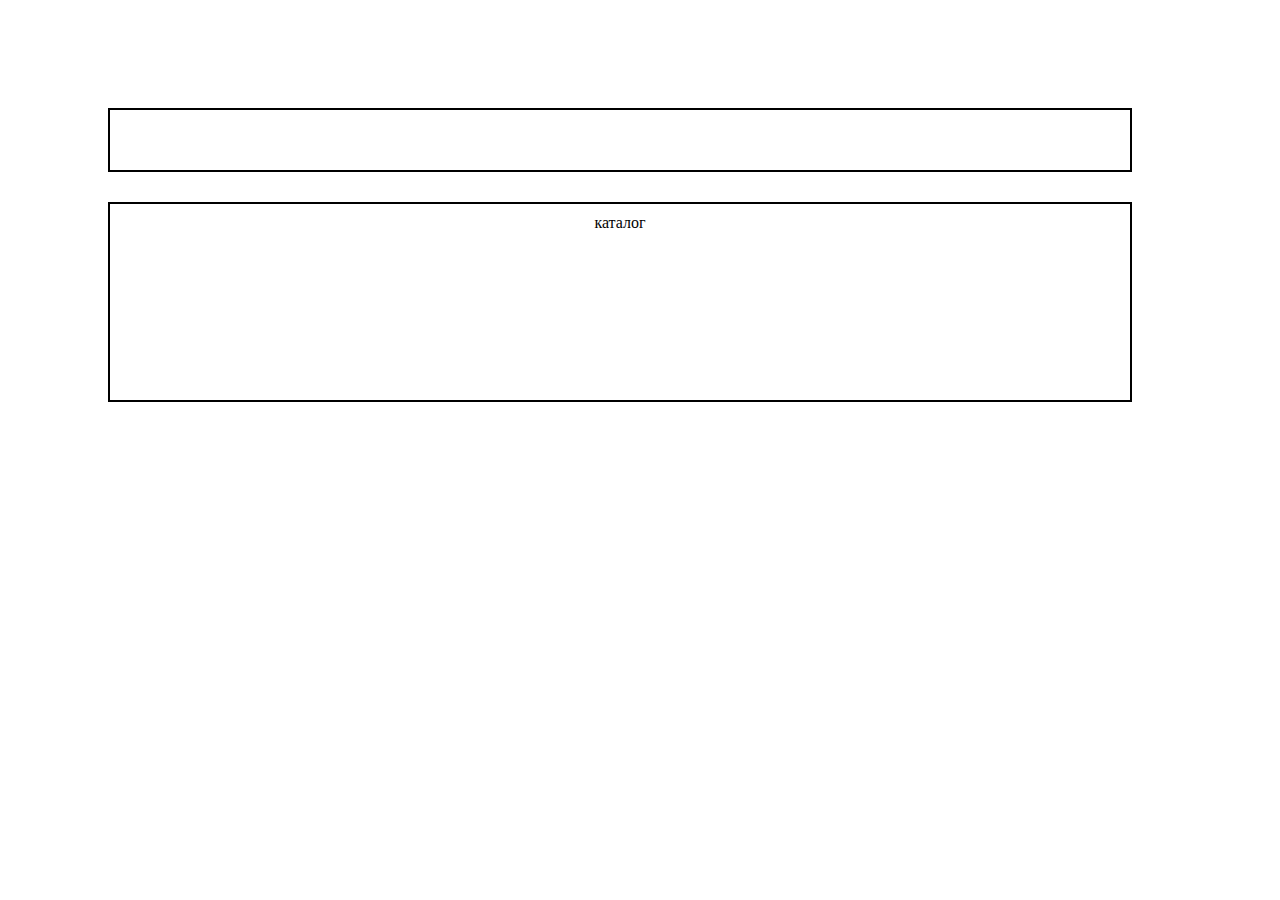
==== HW #6/index6.html @ 98028411 "HW #6" ====
<!DOCTYPE html>
<html lang="ru">
<head>
    <meta charset="UTF-8">
    <meta name="viewport" content="width=device-width, initial-scale=1.0">
    <title>HW #6</title>
    <link rel="stylesheet" href="style6.css">
</head>
<body>
    <div class="wrapper">
        <div id="board" class="basket"></div>
        <div id="catalog" class="catalog">
            <span class="catalog_title">каталог</span>
        </div>
    </div>
    <script src="script6.js"></script>
</body>
</html>
---- HW #6/style6.css ----
.wrapper {
    width: 1024px;
    padding: 100px;
    display: flex;
    flex-direction: column;
}

.basket {
    margin-bottom: 30px;
    display: inline-block;
    width: auto;
    height: 64px;
    padding: 16px;
    border: 2px solid black;
    text-align: center;
    box-sizing: border-box;
}

.catalog {
    padding: 10px;
    display: flex;
    flex-wrap: wrap;
    width: auto;
    height: 200px;
    border: 2px solid black;
    text-align: center;
    box-sizing: border-box;
    justify-content: space-between;
}

.catalog_title {
    width: 100%;
    margin-bottom: 30px;
}

.catalog_item {
    padding: 15px;
    border: 1px solid black;
    display: flex;
    flex-direction: column;
}

.catalog_item:last-of-type {
    margin-right: 0;
}

.catalog_item_name {
    margin-bottom: 10px;
}

.catalog_item_price {
    margin-bottom: 10px;
}

/* .catalog_item_btn {

} */
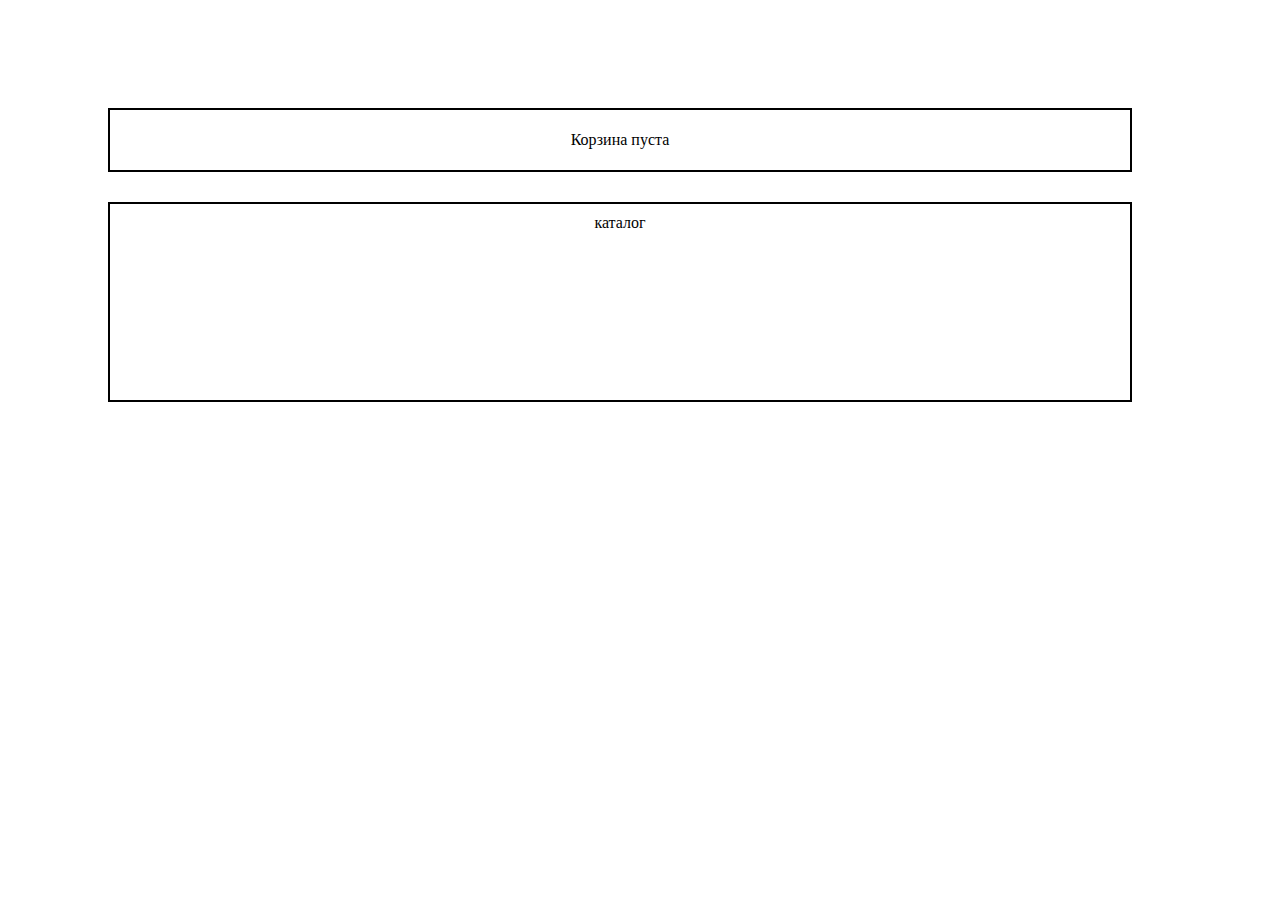
==== commit 141475b6: "update HW #6" ====
--- a/HW #6/index6.html
+++ b/HW #6/index6.html
@@ -8,7 +8,9 @@
 </head>
 <body>
     <div class="wrapper">
-        <div id="board" class="basket"></div>
+        <div id="board" class="basket">
+            <!-- <span class="basket_title"></span> -->
+        </div>
         <div id="catalog" class="catalog">
             <span class="catalog_title">каталог</span>
         </div>
--- a/HW #6/style6.css
+++ b/HW #6/style6.css
@@ -7,13 +7,43 @@
 
 .basket {
     margin-bottom: 30px;
-    display: inline-block;
+    display: flex;
+    flex-direction: column;
+    justify-content: center;
     width: auto;
-    height: 64px;
+    min-height: 64px;
     padding: 16px;
     border: 2px solid black;
     text-align: center;
     box-sizing: border-box;
+}
+
+.basket_title {
+    width: 100%;
+    text-align: center;
+    box-sizing: border-box;
+}
+
+.basket_item {
+    margin-bottom: 10px;
+    border: 1px solid black;
+    box-sizing: border-box;
+}
+
+.basket_item:first-of-type {
+    margin-top: 10px;
+}
+
+.basket_item:last-of-type {
+    margin: 0;
+}
+
+.basket_item:hover {
+    border: 1px solid red;
+}
+
+.basket_item:active {
+    border: 1px solid black;
 }
 
 .catalog {
